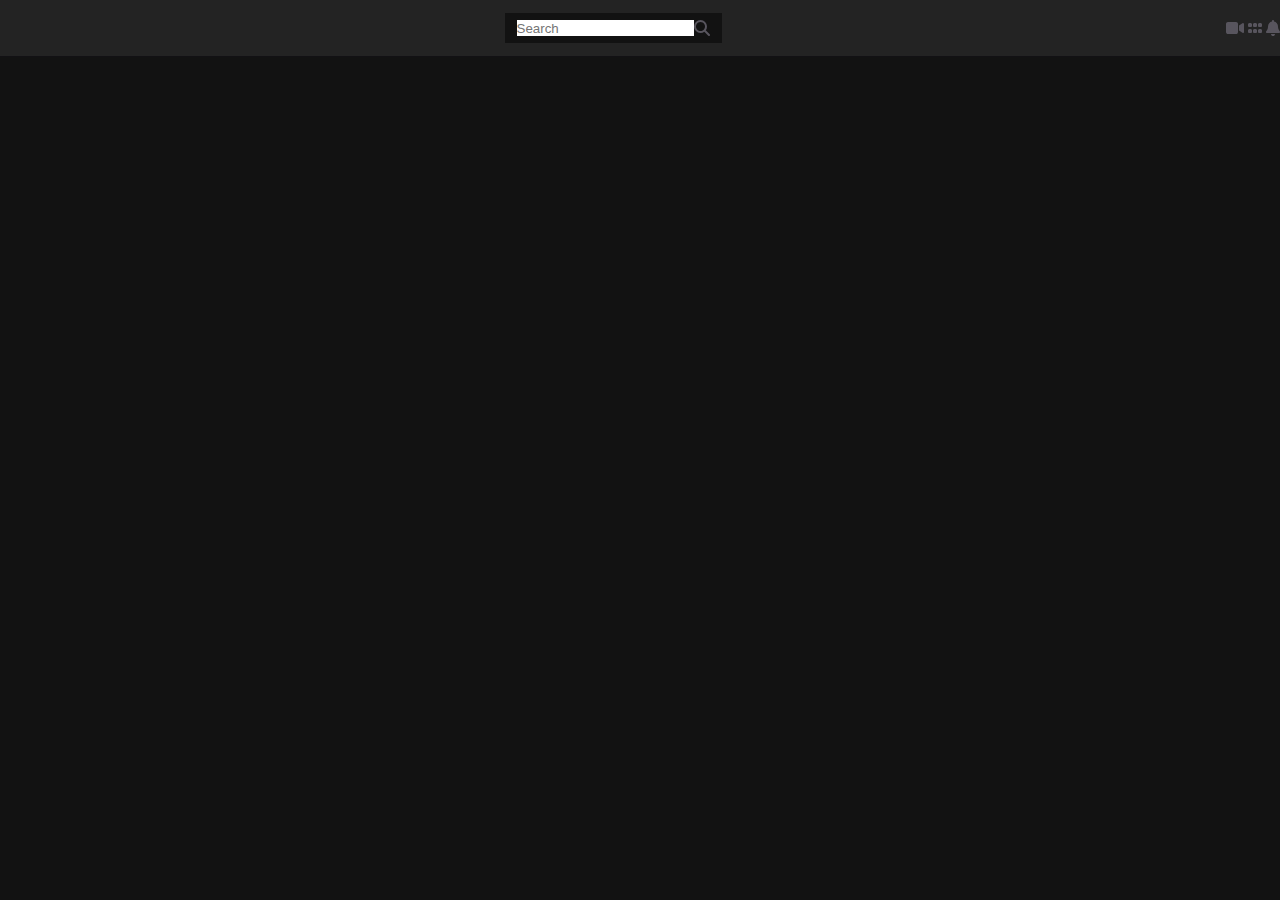
==== index.html @ 7816fce8 "css/style.css and index.html" ====
<!DOCTYPE html>
<html lang="en">
<head>
    <meta charset="UTF-8">
    <meta http-equiv="X-UA-Compatible" content="IE=edge">
    <meta name="viewport" content="width=device-width, initial-scale=1.0">
    <link rel="stylesheet" href="./css/style.css">
    <link type="images/png" rel="icon" href="images/icons8-youtube.png">
    <link rel="stylesheet" href="https://cdnjs.cloudflare.com/ajax/libs/font-awesome/6.3.0/css/all.min.css"/>
    <title>YouTube Clone</title>
</head>
<body>
    <!--  header -->
    <header>
        <div class="header_container">
            <div> </div>
            <div class="search">
                <input type="text" placeholder="Search">
                <i class="fa-solid fa-magnifying-glass"></i>
            </div>

            <div class="user">
                <div class="icon">
                    <i class="fa-solid fa-video"></i>
                    <i class="fa-solid fa-grip"></i>
                    <i class="fa-solid fa-bell"></i>
                </div>
            </div>
        </div>
    </header>
</body>
</html>
---- css/style.css ----
@import url('https://fonts.googleapis.com/css2?family=Poppins:wght@300;400;500;600&display=swap');

*{
    padding: 0;
    margin: 0;
    box-sizing: border-box;
}

body {
    font-family: 'Poppins', sans-serif;
    padding: 16px 16px 0;
    margin: 56px 0 0 0;
    font-size: 16px;
    color: #58555e;
    background: #121212;
}

h3 {
    margin: 0;
}

a {
    text-decoration: none;
}

img {
    max-width: 100%;
    height: auto;
}

span, i {
    transition: 0.5s;
}

/*----header----*/
header {
    position: fixed;
    top: 0;
    left: 0;
    width: 100%;
    background-color: #232323;
    box-shadow: 0 1px 0 rgba(22, 8, 43, 0.1);
}

header .header_container {
    display: flex;
    align-items: center;
    justify-content: space-between;
    height: 56px;
}

header .search {
    display: flex;
    padding: 7px 12px;
    background-color: #121212;
    border-radius: 4pxs;
}

header input {
    width: 100%;
    border: none;
    outline: none;
}
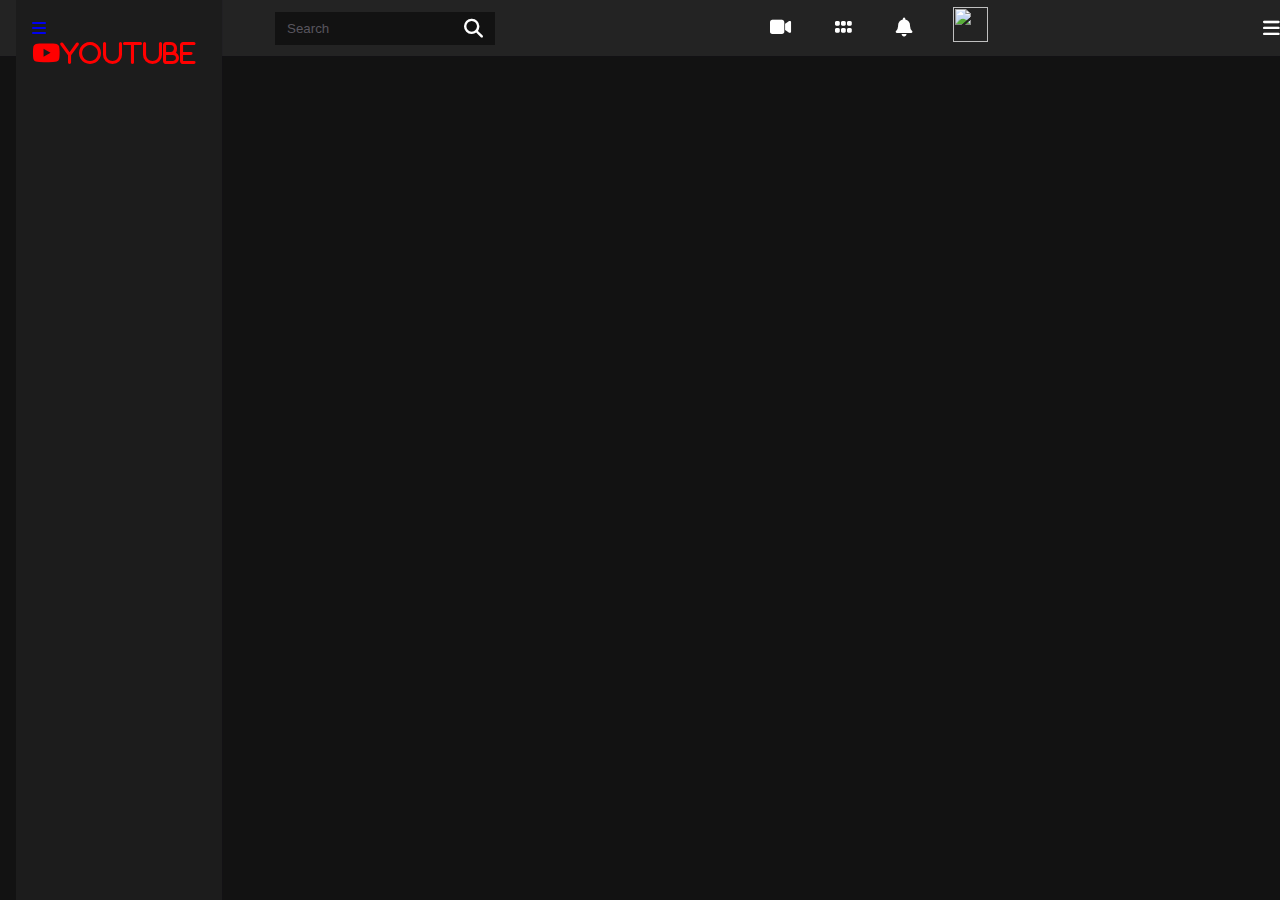
==== commit 6217d4a3: "css/style.css and index.html" ====
--- a/index.html
+++ b/index.html
@@ -25,8 +25,32 @@
                     <i class="fa-solid fa-grip"></i>
                     <i class="fa-solid fa-bell"></i>
                 </div>
+
+                <div class="img">
+                    <img src="images/logo.png" alt="">
+                </div>
+            </div>
+
+            <div class="toggle">
+                <i class="fa-solid fa-bars" id="header-toggle"></i>
             </div>
         </div>
     </header>
+    <!--  header -->
+
+    <!--  nav -->
+    <section class="nav" id="navbar">
+        <nav class="nav_container">
+            <div>
+                <a href="#" class="nav_link nav_logo">
+                    <i class="fa-solid fa-bars nav_icon"></i>
+                    <span class="logo_name">
+                        <i class="fab fa-youtube">YouTube</i>
+                    </span>
+                </a>
+            </div>
+        </nav>
+    </section>
+    <!--  nav -->
 </body>
 </html>--- a/css/style.css
+++ b/css/style.css
@@ -60,4 +60,78 @@
     width: 100%;
     border: none;
     outline: none;
-}+    background-color: #121212;
+    color: #58555e;
+}
+
+header input::placeholder {
+    color: #58555e;
+}
+
+header .user {
+    display: flex;
+    align-items: center;
+}
+
+header .user img {
+    width: 35px;
+    height: 35px;
+    object-fit: contain;
+}
+
+header .user i {
+    margin-right: 40px;
+}
+
+header i,
+header .toggle {
+    font-size: 19px;
+    color: #fff;
+    cursor: pointer;
+}
+/*----header----*/
+
+/*----nav----*/
+.nav {
+    position: fixed;
+    top: 0;
+    /*left: -100%;*/
+    height: 100vh;
+    padding: 16px 16px 0;
+    background: #1c1c1c;
+    box-shadow: 1px 0 0 rgba(22, 8, 43, 0.1);
+    z-index: 100;
+    transition: 0.5s;
+}
+
+.nav_container {
+    height: 100%;
+    display: flex;
+    flex-direction: column;
+    justify-content: space-between;
+    padding-bottom: 48px;
+    overflow: auto;
+    scrollbar-width: none;
+}
+
+.nav_container::-webkit-scrollbar {
+    display: none;
+}
+
+.nav_logo {
+    font-weight: 600;
+    margin: 0;
+    margin-top: 0;
+    margin-bottom: 20px;
+}
+
+.logo_name {
+    display: flex;
+}
+
+.logo_name i {
+    font-size: 25px;
+    margin-right: 10px;
+    color: #ff0000;
+}
+/*----nav----*/
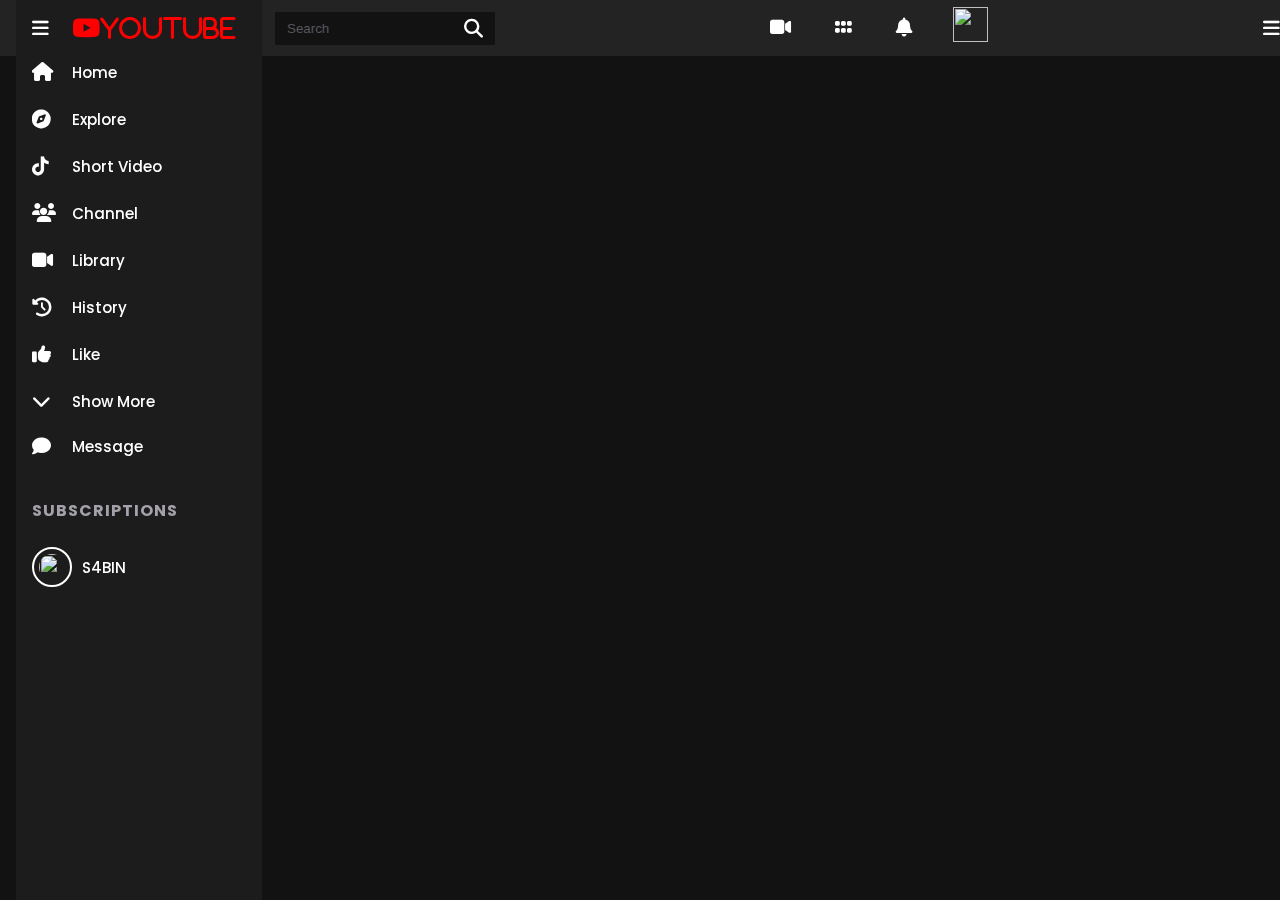
==== commit 37350dba: "css/style.css and index.html" ====
--- a/index.html
+++ b/index.html
@@ -48,6 +48,67 @@
                         <i class="fab fa-youtube">YouTube</i>
                     </span>
                 </a>
+
+                <div class="nav_list">
+                    <div class="nav_items navtop">
+                        <a href="#" class="nav_link navtop">
+                            <i class="fa fa-house nav_icon"></i>
+                            <span class="nav_name">Home</span>
+                        </a>
+                        <a href="#" class="nav_link navtop">
+                            <i class="fa fa-compass nav_icon"></i>
+                            <span class="nav_name">Explore</span>
+                        </a>
+                        <a href="#" class="nav_link navtop">
+                            <i class="fa-brands fa-tiktok nav_icon"></i>
+                            <span class="nav_name">Short Video</span>
+                        </a>
+                        <a href="#" class="nav_link navtop">
+                            <i class="fa-solid fa-users nav_icon"></i>
+                            <span class="nav_name">Channel</span>
+                        </a>
+                        <a href="#" class="nav_link navtop">
+                            <i class="fa-solid fa-video nav_icon"></i>
+                            <span class="nav_name">Library</span>
+                        </a>
+                        <a href="#" class="nav_link navtop">
+                            <i class="fa-solid fa-clock-rotate-left nav_icon"></i>
+                            <span class="nav_name">History</span>
+                        </a>
+                        <a href="#" class="nav_link navtop">
+                            <i class="fa-solid fa-thumbs-up nav_icon"></i>
+                            <span class="nav_name">Like</span>
+                        </a>
+
+                        <div class="nav_dropdown">
+                            <a href="#" class="nav_link">
+                                <i class="fa-solid fa-chevron-down nav_icon"></i>
+                                <span class="nav_name">Show More</span>
+                            </a>  
+                            
+                            <div class="nav_dropdown-collapse">
+                                <div class="nav_dropdown-content">
+                                    <a href="#" class="nav_dropdown-item">Grid Box</a>
+                                    <a href="#" class="nav_dropdown-item">Frontend Design</a>
+                                    <a href="#" class="nav_dropdown-item">Backend Design</a>
+                                </div>
+                            </div>
+                        </div>
+
+                        <a href="#" class="nav_link">
+                            <i class="fa-solid fa-comment nav_icon"></i>
+                            <span class="nav_name">Message</span>
+                        </a>
+                    </div>
+
+                    <div class="nav_items subscribe-container">
+                        <h3 class="nav_subtitle">SUBSCRIPTIONS</h3>
+                        <a href="#" class="nav_link">
+                            <img class="subscribe" src="" alt="">
+                            <span class="nav_name">S4BIN</span>
+                        </a>
+                    </div>
+                </div>
             </div>
         </nav>
     </section>
--- a/css/style.css
+++ b/css/style.css
@@ -134,4 +134,97 @@
     margin-right: 10px;
     color: #ff0000;
 }
-/*----nav----*/
+
+.nav_list,
+.nav_items {
+    display: grid;
+}
+
+.nav_list {
+    row-gap: 40px;
+}
+
+.nav_items {
+    row-gap: 24px;
+}
+
+.nav_link {
+    display: flex;
+    align-items: center;
+    color: #fff;
+}
+
+.nav_link:hover {
+    color: #ff0000;
+}
+
+.nav_icon {
+    width: 40px;
+    font-size: 19px;
+}
+
+.nav_name {
+    font-size: 15px;
+    font-weight: 500;
+    white-space: nowrap;
+}
+
+.nav_subtitle {
+    font-size: 16px;
+    text-transform: uppercase;
+    letter-spacing: 1px;
+    color: #a5a1aa;
+}
+
+/*----nav_dropdown----*/
+.nav_dropdown{
+    overflow: hidden;
+    max-height: 21px;
+    transition: 0.5s;
+}
+
+.nav_dropdown-collapse {
+    background-color: #232323;
+    border-radius: 4px;
+    margin-top: 16px;
+}
+
+.nav_dropdown-content {
+    display: grid;
+    row-gap: 8px;
+    padding: 10px;
+}
+
+.nav_dropdown-item {
+    font-size: 12px;
+    font-weight: 500;
+    color: #fff;
+}
+
+.nav_dropdown-item:hover {
+    color: #ff0000;
+}
+
+.nav_dropdown-icon {
+    margin-left: auto;
+    transition: 0.5s;
+}
+
+.nav_dropdown:hover {
+    min-height: 100rem;
+}
+
+.subscribe {
+    width: 40px;
+    height: 40px;
+    border: 2px solid #fff;
+    border-radius: 50%;
+    margin-right: 10px;
+    padding: 5px;
+}
+/*min 26:30 */
+
+/*----nav_dropdown----*/
+
+
+/*----nav----*/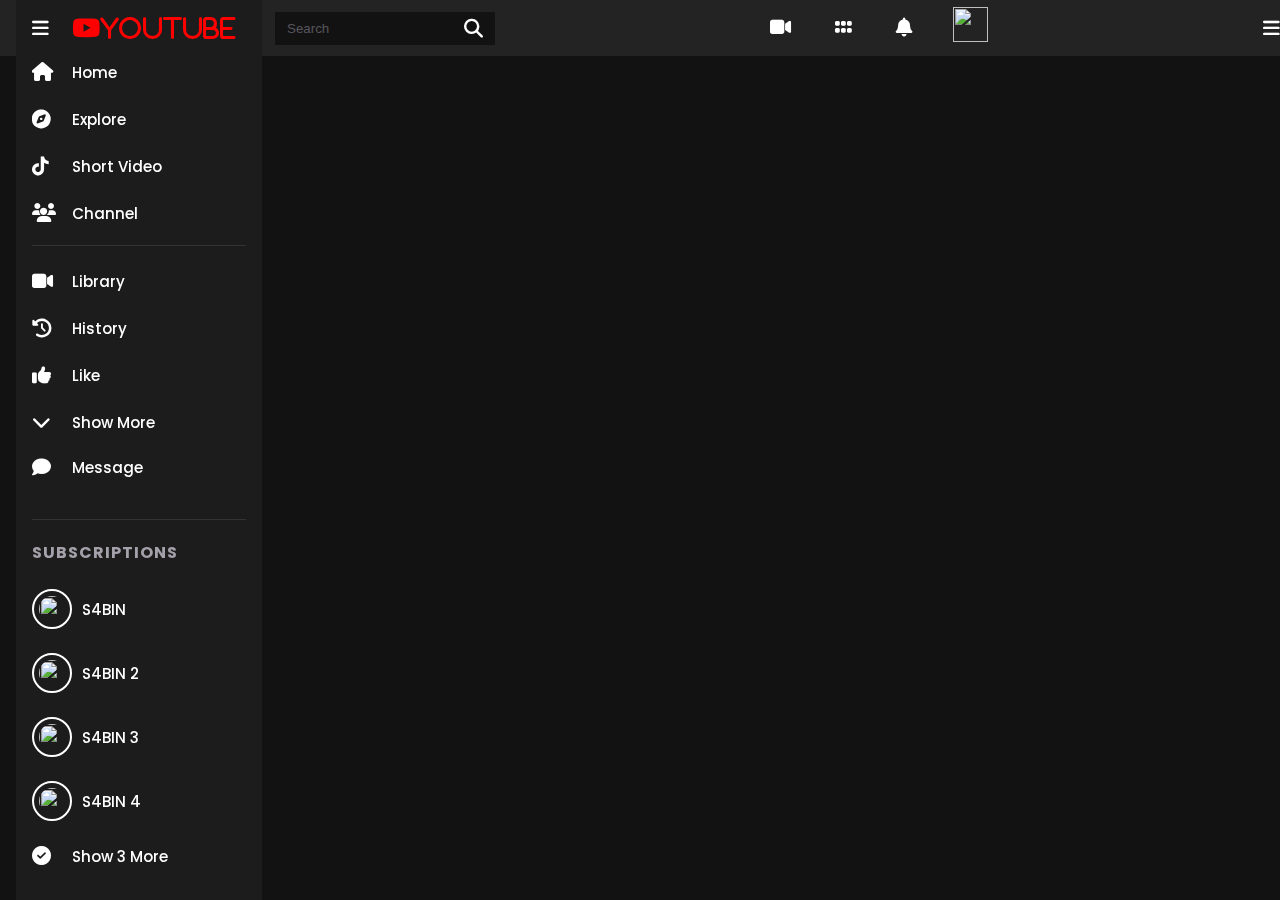
==== commit 4eae26ef: "css/style.css and index.html" ====
--- a/index.html
+++ b/index.html
@@ -107,6 +107,41 @@
                             <img class="subscribe" src="" alt="">
                             <span class="nav_name">S4BIN</span>
                         </a>
+                        <a href="#" class="nav_link">
+                            <img class="subscribe" src="" alt="">
+                            <span class="nav_name">S4BIN 2</span>
+                        </a>
+                        <a href="#" class="nav_link">
+                            <img class="subscribe" src="" alt="">
+                            <span class="nav_name">S4BIN 3</span>
+                        </a>
+                        <a href="#" class="nav_link">
+                            <img class="subscribe" src="" alt="">
+                            <span class="nav_name">S4BIN 4</span>
+                        </a>
+
+                        <div class="nav_dropdown">
+                            <a href="#" class="nav_link">
+                                <i class="fa-solid fa-circle-check nav_icon"></i>
+                                <span class="nav_name">Show 3 More</span>
+                            </a>
+                            <div class="nav_dropdown-collapse nav_dropdown-second">
+                                <div class="nav_dropdown-content">
+                                    <a href="#" class="nav_dropdown-items">
+                                        <img class="subscribe" src="" alt="">
+                                        <span class="nav_name">Backend Design</span>
+                                    </a>
+                                    <a href="#" class="nav_dropdown-items">
+                                        <img class="subscribe" src="" alt="">
+                                        <span class="nav_name">Backend Design</span>
+                                    </a>
+                                    <a href="#" class="nav_dropdown-items">
+                                        <img class="subscribe" src="" alt="">
+                                        <span class="nav_name">Backend Design</span>
+                                    </a>
+                                </div>
+                            </div>
+                        </div>
                     </div>
                 </div>
             </div>
--- a/css/style.css
+++ b/css/style.css
@@ -222,7 +222,23 @@
     margin-right: 10px;
     padding: 5px;
 }
-/*min 26:30 */
+
+.nav_dropdown-items,
+.nav_dropdown-second {
+    display: flex;
+    align-items: center;
+    margin-bottom: 10px;
+}
+
+.navtop .nav_link:nth-child(4) {
+    border-bottom: 1px solid rgba(255, 255, 255, 0.1);
+    padding-bottom: 20px;
+}
+
+.subscribe-container {
+    border-top: 1px solid rgba(255, 255, 255, 0.1);
+    padding-top: 20px;
+}
 
 /*----nav_dropdown----*/
 
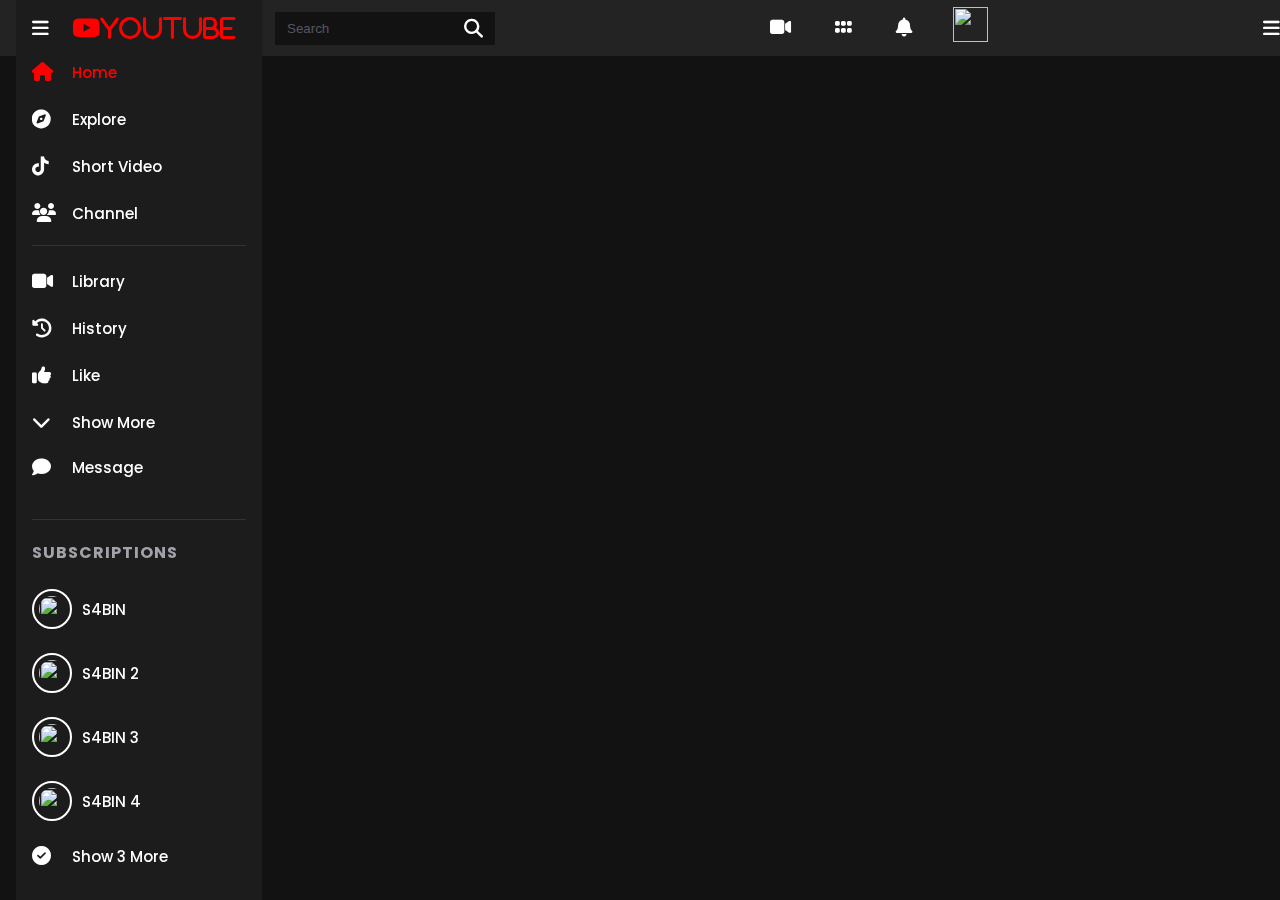
==== commit 3069a827: "css/style.css and index.html and js/main.js" ====
--- a/index.html
+++ b/index.html
@@ -51,7 +51,7 @@
 
                 <div class="nav_list">
                     <div class="nav_items navtop">
-                        <a href="#" class="nav_link navtop">
+                        <a href="#" class="nav_link navtop active">
                             <i class="fa fa-house nav_icon"></i>
                             <span class="nav_name">Home</span>
                         </a>
@@ -148,5 +148,8 @@
         </nav>
     </section>
     <!--  nav -->
+
+
+    <script src="./js/main.js"></script>
 </body>
 </html>--- a/css/style.css
+++ b/css/style.css
@@ -240,6 +240,14 @@
     padding-top: 20px;
 }
 
+.show-menu {
+    left: 0;
+}
+
+.active {
+    color: #ff0000;
+}
+
 /*----nav_dropdown----*/
 
 
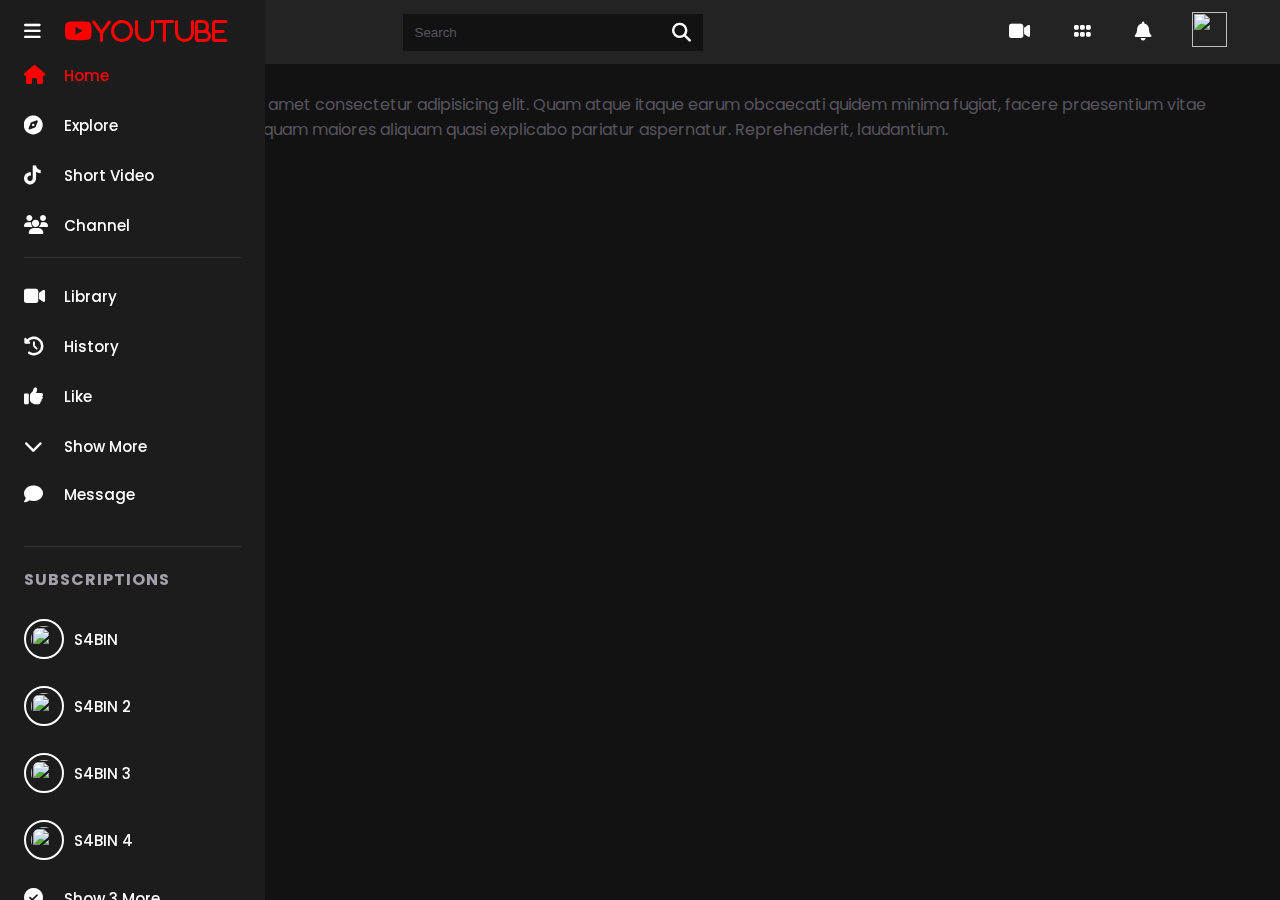
==== commit f550ba1e: "css/style.css and index.html" ====
--- a/index.html
+++ b/index.html
@@ -150,6 +150,14 @@
     <!--  nav -->
 
 
+    <main>
+        <section class="">
+            <p>Lorem ipsum dolor sit amet consectetur adipisicing elit. Quam atque itaque earum obcaecati quidem minima fugiat, 
+                facere praesentium vitae dolorem, eveniet quisquam maiores aliquam quasi explicabo pariatur aspernatur. Reprehenderit, laudantium.</p>
+        </section>
+    </main>
+
+
     <script src="./js/main.js"></script>
 </body>
 </html>--- a/css/style.css
+++ b/css/style.css
@@ -95,7 +95,7 @@
 .nav {
     position: fixed;
     top: 0;
-    /*left: -100%;*/
+    left: -100%;
     height: 100vh;
     padding: 16px 16px 0;
     background: #1c1c1c;
@@ -249,6 +249,75 @@
 }
 
 /*----nav_dropdown----*/
-
-
-/*----nav----*/+/*----nav----*/
+
+@media screen and (min-width:768px) {
+    body {
+        padding: 16px 48px 0 96px;
+    }
+
+    header {
+        padding: 0 48px 0 96px;
+    }
+
+    header .header_container {
+        height: calc(56px + 8px);
+    }
+
+    header .search {
+        width: 300px;
+        padding: 9px 12px;
+    }
+
+    header .toggle {
+        display: none;
+    }
+
+    header .logo {
+        display: block;
+    }
+
+    header .img {
+        width: 40px;
+        height: 40px;
+        order: 1;
+    }
+
+    .nav .nav_items {
+        row-gap: 27px;
+    }
+
+    .nav {
+        left: 0;
+        padding: 19px 24px 0;
+        width: 88px;
+    }
+
+    main {
+        padding-top: 20px;
+        padding-left: 0;
+    }
+
+    .nav:hover {
+        width: 265px;
+    }
+
+    .nav .nav_subtitle,
+    .nav .logo_name,
+    .nav .nav_dropdown-icon,
+    .nav .navtop .nav_link:nth-child(4),
+    .nav .subscribe-contain {
+        opacity: 0;
+        transition: 0.5s;
+    }
+
+    .nav:hover .nav_subtitle,
+    .nav:hover .logo_name,
+    .nav:hover .nav_dropdown-icon,
+    .nav:hover .navtop .nav_link:nth-child(4),
+    .nav:hover .subscribe-contain {
+        opacity: 1;
+    }
+}
+
+/*min 43 */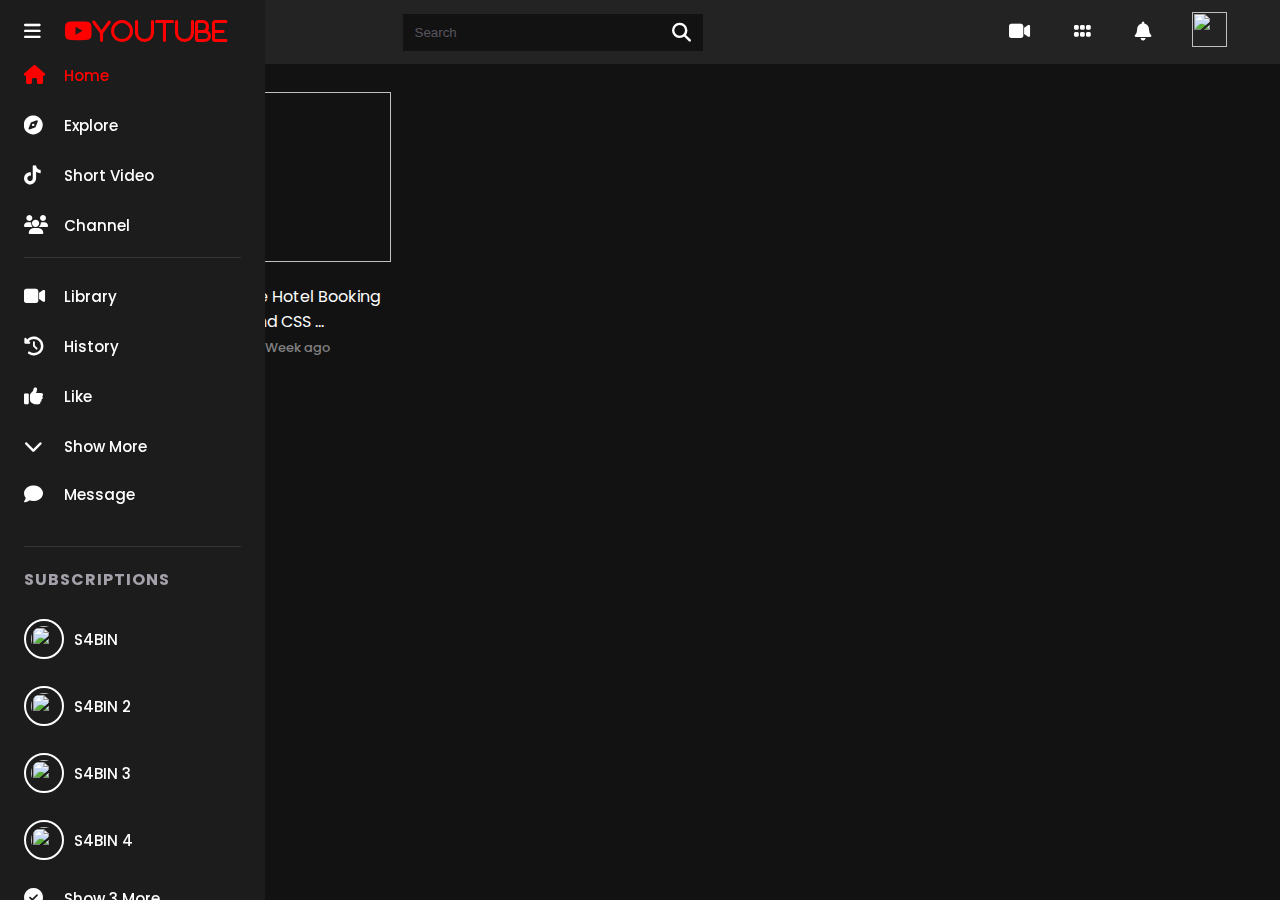
==== commit bf4ced59: "css/style.css and index.html js/main.js" ====
--- a/index.html
+++ b/index.html
@@ -13,7 +13,7 @@
     <!--  header -->
     <header>
         <div class="header_container">
-            <div> </div>
+            <div class="none"> </div>
             <div class="search">
                 <input type="text" placeholder="Search">
                 <i class="fa-solid fa-magnifying-glass"></i>
@@ -151,9 +151,22 @@
 
 
     <main>
-        <section class="">
-            <p>Lorem ipsum dolor sit amet consectetur adipisicing elit. Quam atque itaque earum obcaecati quidem minima fugiat, 
-                facere praesentium vitae dolorem, eveniet quisquam maiores aliquam quasi explicabo pariatur aspernatur. Reprehenderit, laudantium.</p>
+        <section class="video_content grid">
+            <div class="video_items">
+                <a href="single-page.html">
+                    <img src="images" alt="">
+                </a>
+                <div class="details flex">
+                    <div class="img">
+                        <img src="" alt="">
+                    </div>
+                    <div class="heading">
+                        <p>How to make Hotel Booking with HTML and CSS ...</p>
+                        <span>S4BIN <i class="fa fa-circle-check"></i></span>
+                        <span>56.7M Week ago</span>
+                    </div>
+                </div>
+            </div>
         </section>
     </main>
 
--- a/css/style.css
+++ b/css/style.css
@@ -251,6 +251,60 @@
 /*----nav_dropdown----*/
 /*----nav----*/
 
+/*----video_items----*/
+.video_items {
+    width: 295px;
+    height: 170px;
+}
+
+.video_items a img {
+    width: 295px;
+    height: 170px;
+    object-fit: cover;
+}
+
+.video_items .details {
+    margin-top: 15px;
+}
+
+.video_items .img {
+    width: 50px;
+    height: 50px;
+    border-radius: 50%;
+    border: 2px solid #fff;
+    margin: 10px 20px 0 0;
+}
+
+.video_items img {
+    width: 100%;
+    height: 100%;
+    object-fit: cover;
+}
+
+.video_items .heading {
+    width: 80%;
+    color: #fff;
+}
+
+.video_items p {
+    margin: 0;
+}
+
+.video_items span {
+    margin: 0;
+    color: grey;
+    font-size: 13px;
+    font-weight: 500;
+}
+
+.flex {
+    display: flex;
+}
+
+/* min 52 */
+/*----video_items----*/
+
+
 @media screen and (min-width:768px) {
     body {
         padding: 16px 48px 0 96px;
@@ -320,4 +374,8 @@
     }
 }
 
-/*min 43 */+@media screen and (max-width:420px) {
+    header .search {
+        width: 70%;
+    }
+}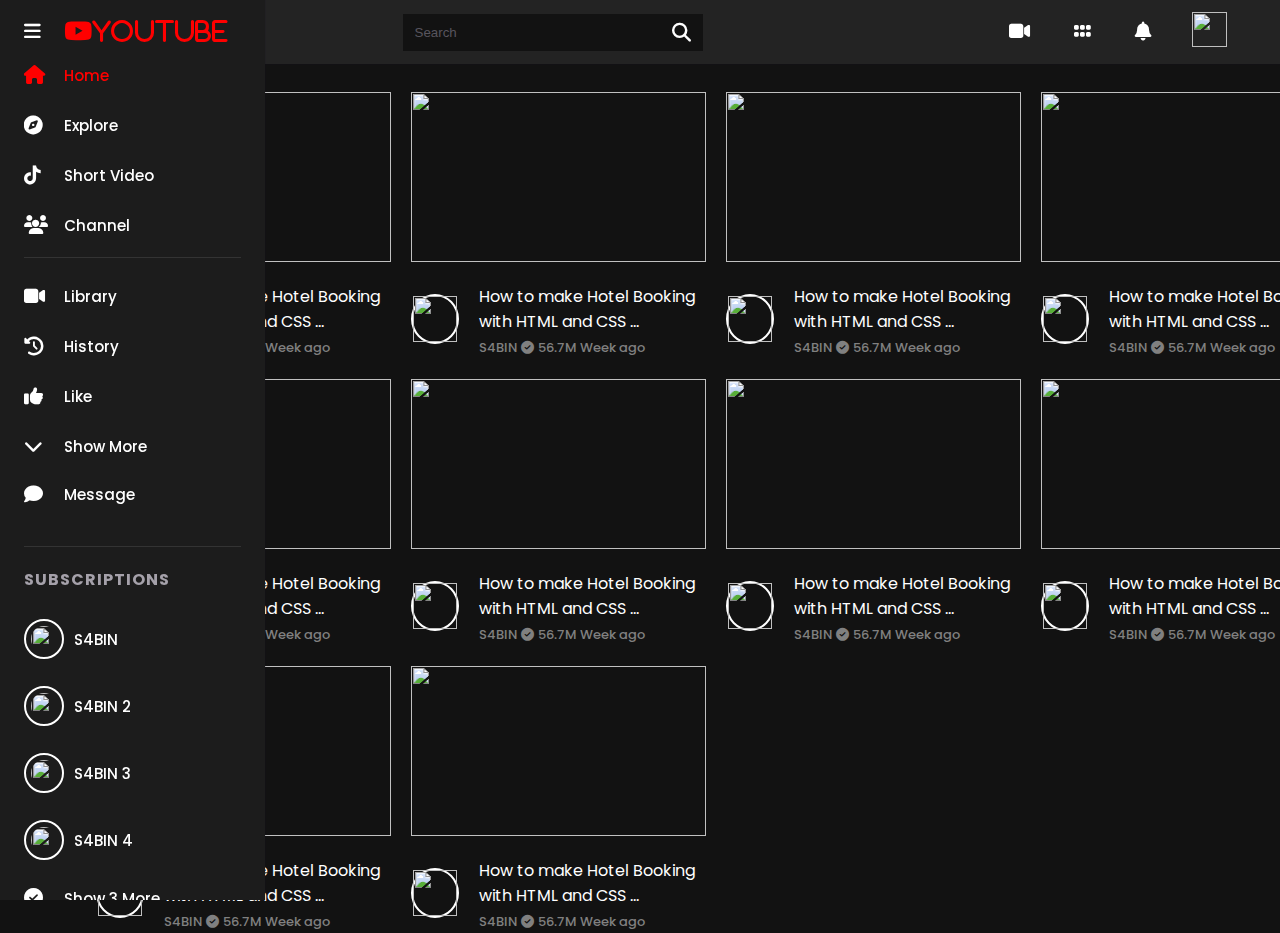
==== commit a9375492: "css/style.css and  index.html" ====
--- a/index.html
+++ b/index.html
@@ -167,6 +167,141 @@
                     </div>
                 </div>
             </div>
+            <div class="video_items">
+                <a href="single-page.html">
+                    <img src="images" alt="">
+                </a>
+                <div class="details flex">
+                    <div class="img">
+                        <img src="" alt="">
+                    </div>
+                    <div class="heading">
+                        <p>How to make Hotel Booking with HTML and CSS ...</p>
+                        <span>S4BIN <i class="fa fa-circle-check"></i></span>
+                        <span>56.7M Week ago</span>
+                    </div>
+                </div>
+            </div>
+            <div class="video_items">
+                <a href="single-page.html">
+                    <img src="images" alt="">
+                </a>
+                <div class="details flex">
+                    <div class="img">
+                        <img src="" alt="">
+                    </div>
+                    <div class="heading">
+                        <p>How to make Hotel Booking with HTML and CSS ...</p>
+                        <span>S4BIN <i class="fa fa-circle-check"></i></span>
+                        <span>56.7M Week ago</span>
+                    </div>
+                </div>
+            </div>
+            <div class="video_items">
+                <a href="single-page.html">
+                    <img src="images" alt="">
+                </a>
+                <div class="details flex">
+                    <div class="img">
+                        <img src="" alt="">
+                    </div>
+                    <div class="heading">
+                        <p>How to make Hotel Booking with HTML and CSS ...</p>
+                        <span>S4BIN <i class="fa fa-circle-check"></i></span>
+                        <span>56.7M Week ago</span>
+                    </div>
+                </div>
+            </div>
+            <div class="video_items">
+                <a href="single-page.html">
+                    <img src="images" alt="">
+                </a>
+                <div class="details flex">
+                    <div class="img">
+                        <img src="" alt="">
+                    </div>
+                    <div class="heading">
+                        <p>How to make Hotel Booking with HTML and CSS ...</p>
+                        <span>S4BIN <i class="fa fa-circle-check"></i></span>
+                        <span>56.7M Week ago</span>
+                    </div>
+                </div>
+            </div>
+            <div class="video_items">
+                <a href="single-page.html">
+                    <img src="images" alt="">
+                </a>
+                <div class="details flex">
+                    <div class="img">
+                        <img src="" alt="">
+                    </div>
+                    <div class="heading">
+                        <p>How to make Hotel Booking with HTML and CSS ...</p>
+                        <span>S4BIN <i class="fa fa-circle-check"></i></span>
+                        <span>56.7M Week ago</span>
+                    </div>
+                </div>
+            </div>
+            <div class="video_items">
+                <a href="single-page.html">
+                    <img src="images" alt="">
+                </a>
+                <div class="details flex">
+                    <div class="img">
+                        <img src="" alt="">
+                    </div>
+                    <div class="heading">
+                        <p>How to make Hotel Booking with HTML and CSS ...</p>
+                        <span>S4BIN <i class="fa fa-circle-check"></i></span>
+                        <span>56.7M Week ago</span>
+                    </div>
+                </div>
+            </div>
+            <div class="video_items">
+                <a href="single-page.html">
+                    <img src="images" alt="">
+                </a>
+                <div class="details flex">
+                    <div class="img">
+                        <img src="" alt="">
+                    </div>
+                    <div class="heading">
+                        <p>How to make Hotel Booking with HTML and CSS ...</p>
+                        <span>S4BIN <i class="fa fa-circle-check"></i></span>
+                        <span>56.7M Week ago</span>
+                    </div>
+                </div>
+            </div>
+            <div class="video_items">
+                <a href="single-page.html">
+                    <img src="images" alt="">
+                </a>
+                <div class="details flex">
+                    <div class="img">
+                        <img src="" alt="">
+                    </div>
+                    <div class="heading">
+                        <p>How to make Hotel Booking with HTML and CSS ...</p>
+                        <span>S4BIN <i class="fa fa-circle-check"></i></span>
+                        <span>56.7M Week ago</span>
+                    </div>
+                </div>
+            </div>
+            <div class="video_items">
+                <a href="single-page.html">
+                    <img src="images" alt="">
+                </a>
+                <div class="details flex">
+                    <div class="img">
+                        <img src="" alt="">
+                    </div>
+                    <div class="heading">
+                        <p>How to make Hotel Booking with HTML and CSS ...</p>
+                        <span>S4BIN <i class="fa fa-circle-check"></i></span>
+                        <span>56.7M Week ago</span>
+                    </div>
+                </div>
+            </div>
         </section>
     </main>
 
--- a/css/style.css
+++ b/css/style.css
@@ -252,7 +252,7 @@
 /*----nav----*/
 
 /*----video_items----*/
-.video_items {
+.video_items video {
     width: 295px;
     height: 170px;
 }
@@ -301,7 +301,6 @@
     display: flex;
 }
 
-/* min 52 */
 /*----video_items----*/
 
 
@@ -378,4 +377,21 @@
     header .search {
         width: 70%;
     }
+
+    header .none,
+    header .user {
+        display: none;
+    }
+
+    .grid {
+        grid-template-columns: repeat(1, 1fr);
+    }
+}
+
+@media screen and (min-width:1080px) {
+    .grid {
+        display: grid;
+        grid-template-columns: repeat(4, 1fr);
+        grid-gap: 20px;
+    }
 }